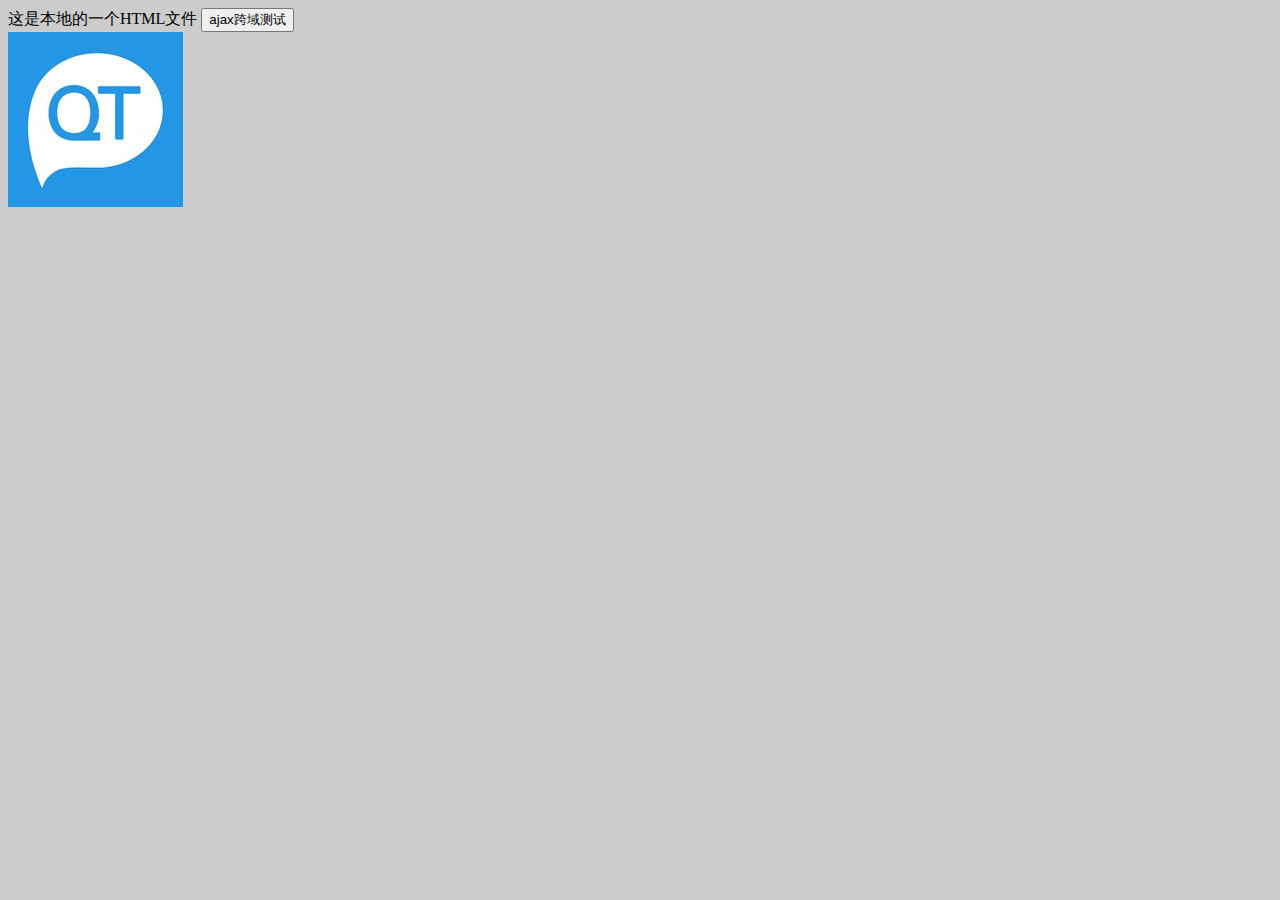
==== QyCefVS/resources/index.html @ 8b5aeeab "qt_cef_09 跨域处理" ====
<!DOCTYPE html>
<html lang="en">
<head>
    <meta charset="UTF-8">
    <meta http-equiv="X-UA-Compatible" content="IE=edge">
    <meta name="viewport" content="width=device-width, initial-scale=1.0">
    <title>一步一步集成QT与CEF</title>
    <link rel="stylesheet" href="css/index.css">
</head>
<body>

    <div>
        这是本地的一个HTML文件  <button id="ajaxTest">ajax跨域测试</button>
    </div>

    <div id="info">

    </div>

    <img src="imgs/qt.jpg" />

    <script src="js/jquery-3.6.0.min.js"></script>
    <script src="js/index.js"></script>
</body>
</html>
---- QyCefVS/resources/css/index.css ----
BODY {
    background-color: #ccc;
}
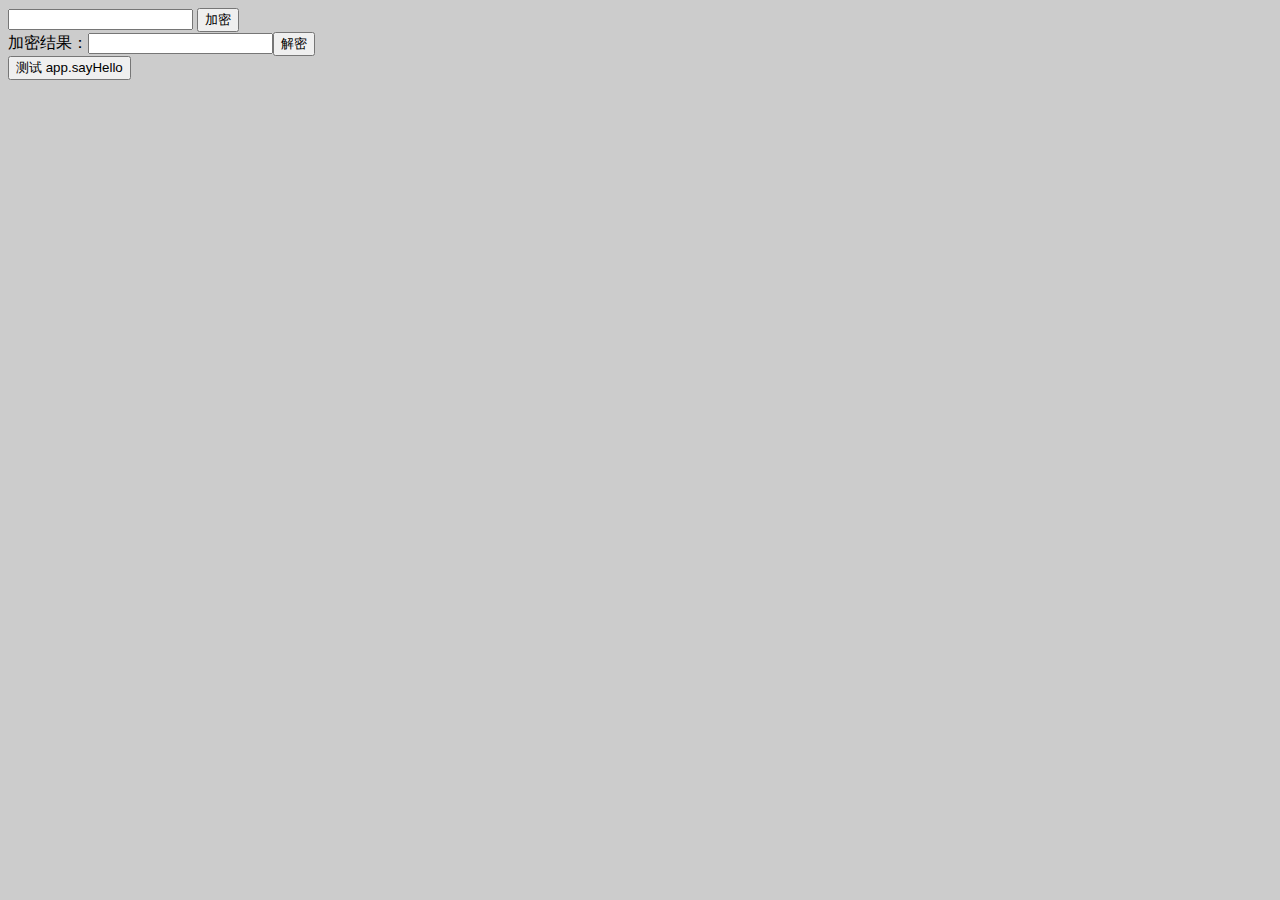
==== commit eb823ef9: "qt_cef_10" ====
--- a/QyCefVS/resources/index.html
+++ b/QyCefVS/resources/index.html
@@ -10,15 +10,14 @@
 <body>
 
     <div>
-        这是本地的一个HTML文件  <button id="ajaxTest">ajax跨域测试</button>
+        <input id="msg" type="text" /> <button id="btnEncrypt">加密</button> <br />
+        加密结果：<input id="msgEncryptResult" type="text" /><button id="btnDncrypt">解密</button><br />
+
+        <button id="btnTestSayHello">测试 app.sayHello</button><br />
     </div>
-
-    <div id="info">
+    <div id="dncryptInfo">
 
     </div>
-
-    <img src="imgs/qt.jpg" />
-
     <script src="js/jquery-3.6.0.min.js"></script>
     <script src="js/index.js"></script>
 </body>
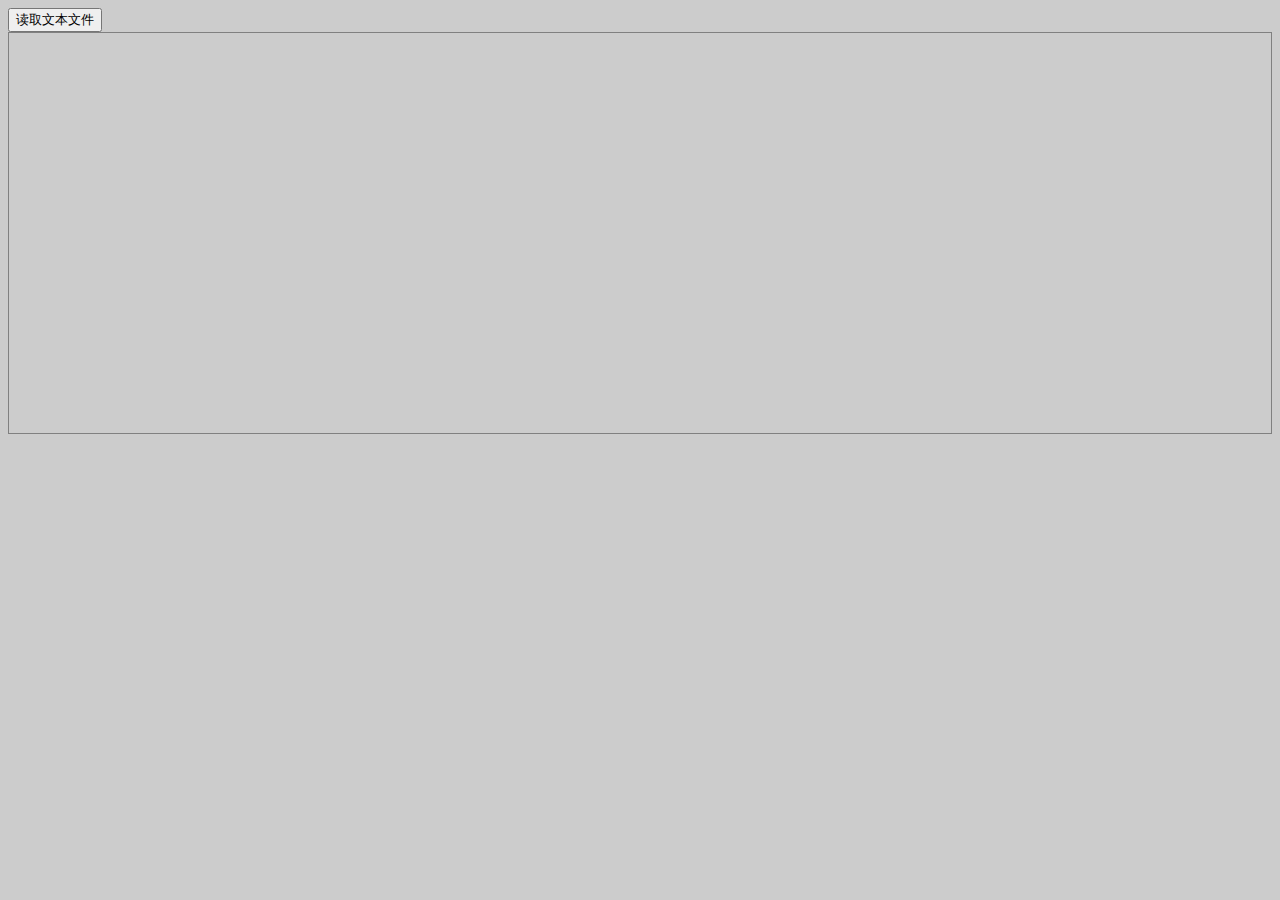
==== commit d4788dc5: "qt_cef_11" ====
--- a/QyCefVS/resources/index.html
+++ b/QyCefVS/resources/index.html
@@ -10,12 +10,10 @@
 <body>
 
     <div>
-        <input id="msg" type="text" /> <button id="btnEncrypt">加密</button> <br />
-        加密结果：<input id="msgEncryptResult" type="text" /><button id="btnDncrypt">解密</button><br />
+        <button id="btnReadTextFile">读取文本文件</button>
 
-        <button id="btnTestSayHello">测试 app.sayHello</button><br />
     </div>
-    <div id="dncryptInfo">
+    <div id="textFileContent" style="border:1px solid #808080;height:400px;overflow-y:auto">
 
     </div>
     <script src="js/jquery-3.6.0.min.js"></script>
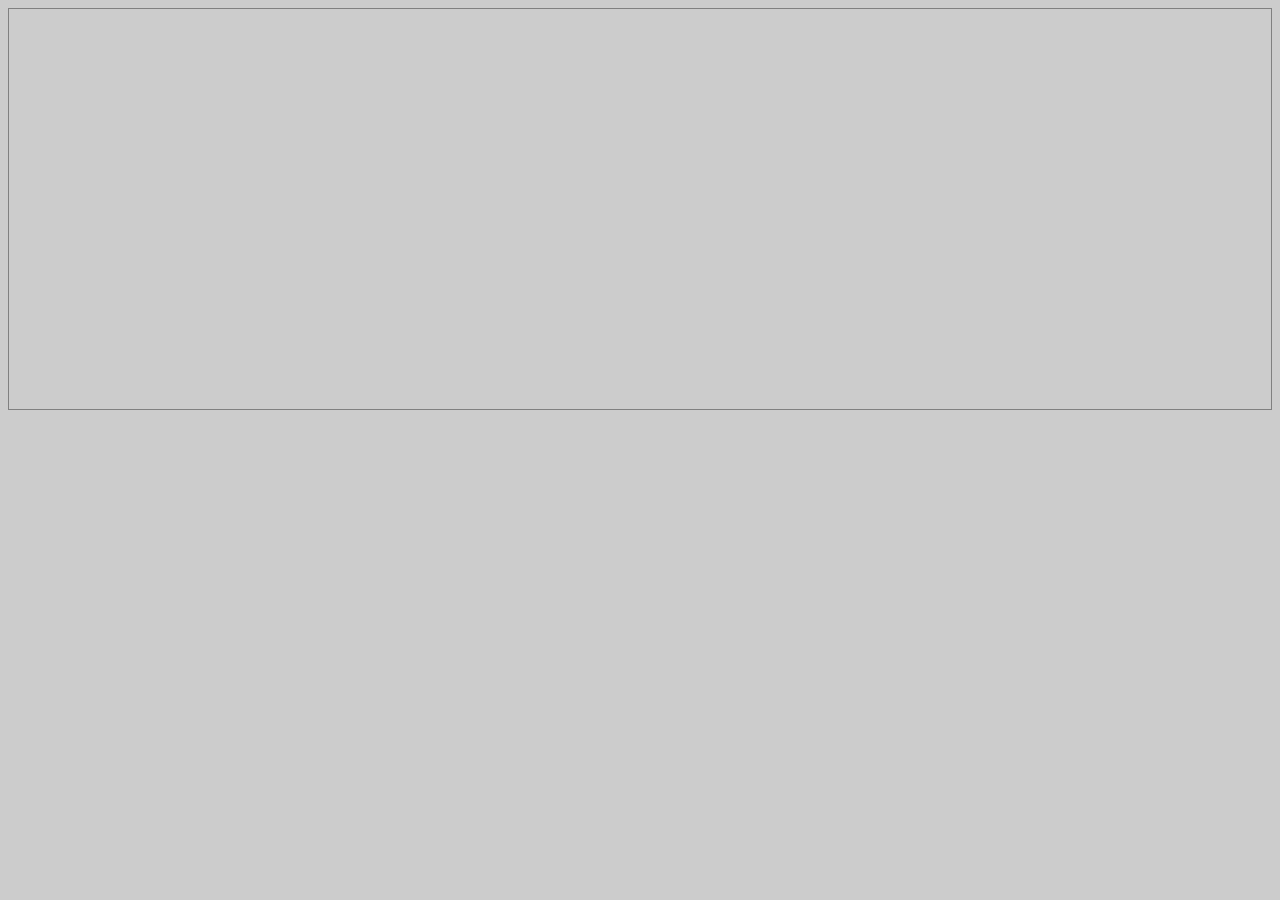
==== commit d0a22429: "qt_cef_12" ====
--- a/QyCefVS/resources/index.html
+++ b/QyCefVS/resources/index.html
@@ -9,11 +9,7 @@
 </head>
 <body>
 
-    <div>
-        <button id="btnReadTextFile">读取文本文件</button>
-
-    </div>
-    <div id="textFileContent" style="border:1px solid #808080;height:400px;overflow-y:auto">
+    <div id="msgContent" style="border:1px solid #808080;height:400px;overflow-y:auto">
 
     </div>
     <script src="js/jquery-3.6.0.min.js"></script>
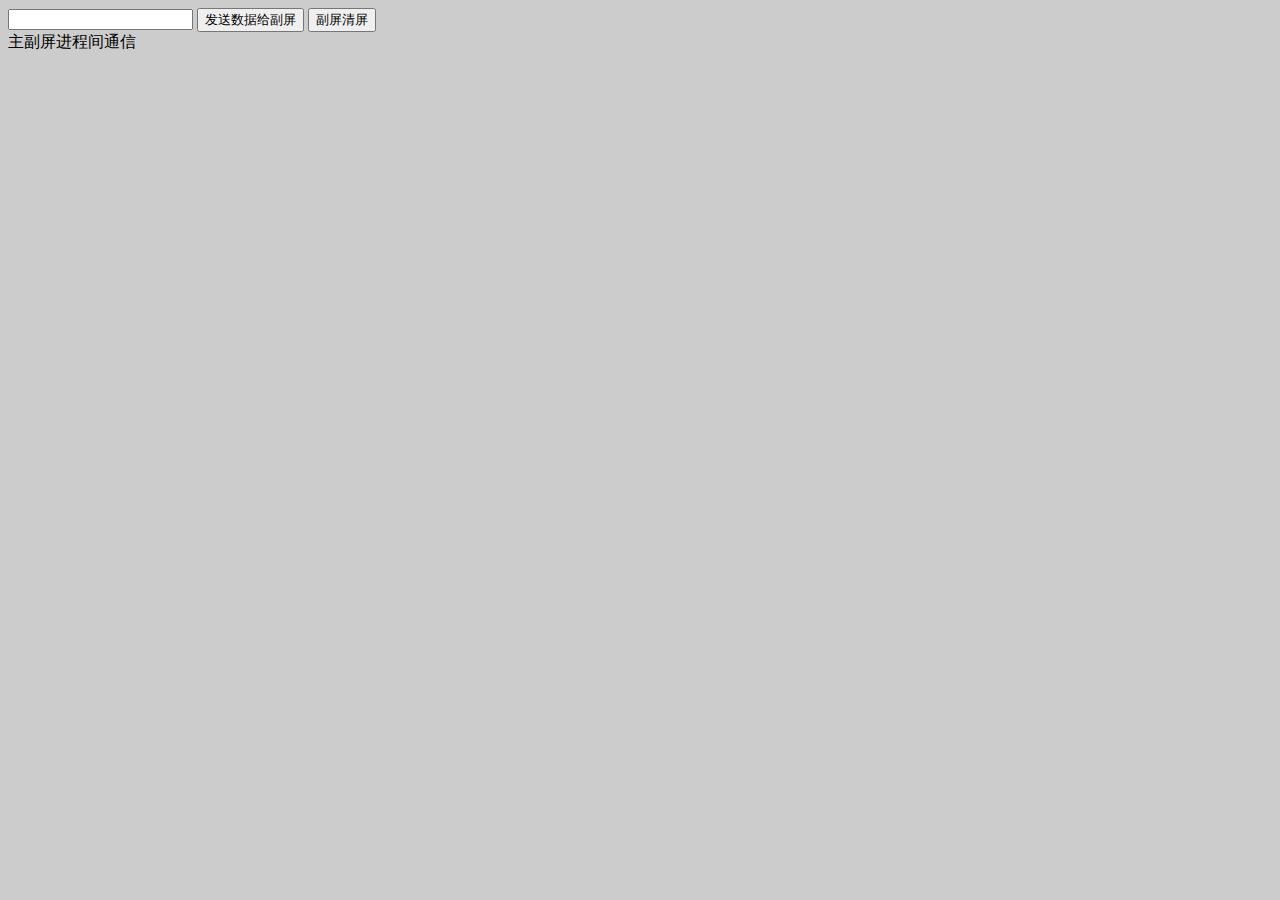
==== commit 535af50d: "qt_cef_13" ====
--- a/QyCefVS/resources/index.html
+++ b/QyCefVS/resources/index.html
@@ -9,9 +9,11 @@
 </head>
 <body>
 
-    <div id="msgContent" style="border:1px solid #808080;height:400px;overflow-y:auto">
+    <input type="text" id="txtMessage" />  
+    <button id="btnSendSecondScreen">发送数据给副屏</button>
+    <button id="btnCleanSecondScreen">副屏清屏</button>
 
-    </div>
+    <div>主副屏进程间通信</div>
     <script src="js/jquery-3.6.0.min.js"></script>
     <script src="js/index.js"></script>
 </body>
